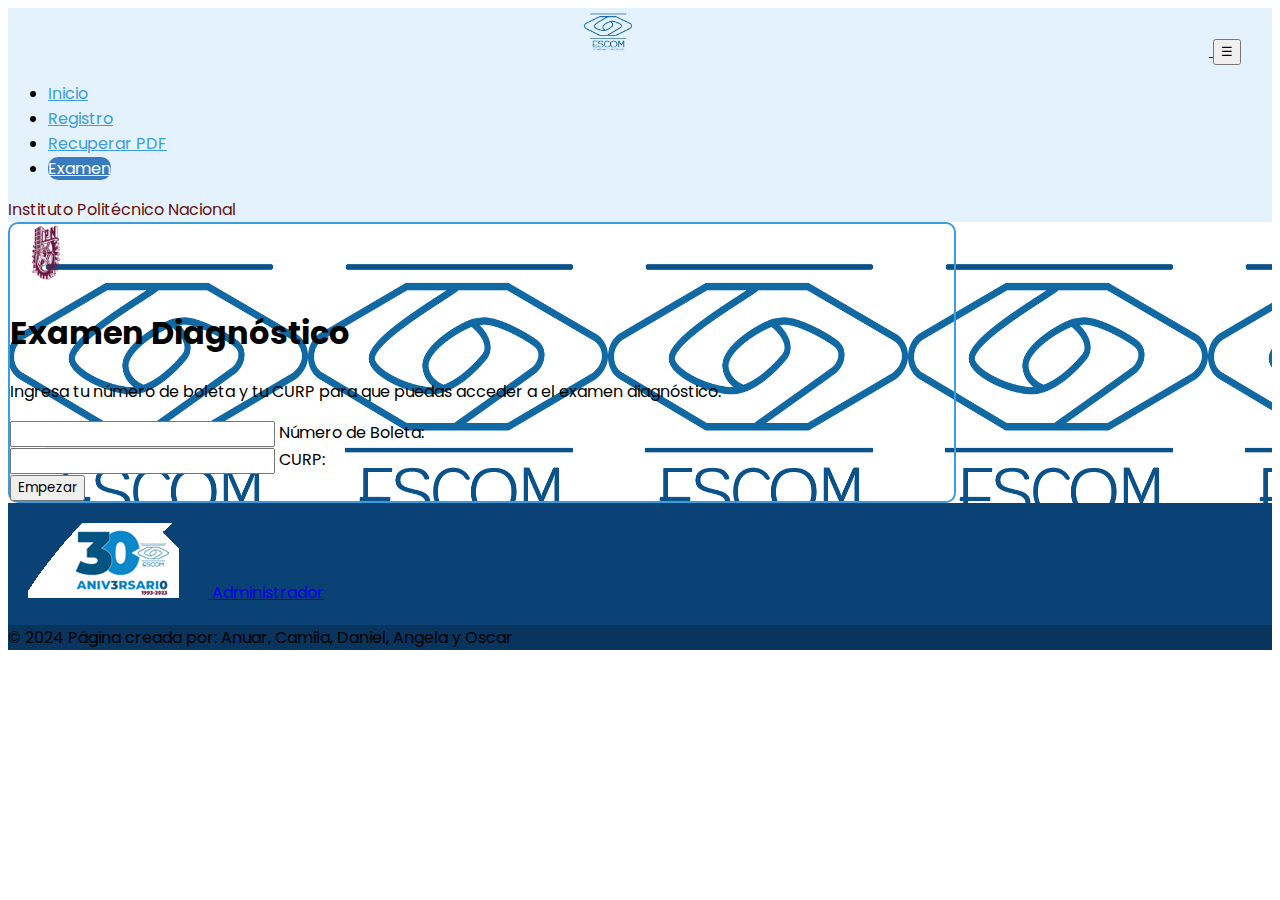
==== examen.html @ 09fc653a "Primera modificación Camila" ====
<!DOCTYPE html>
<html lang="es">
<head>
    <meta charset="UTF-8">
    <meta name="viewport" content="width=device-width, initial-scale=1.0">
    
    <link rel="stylesheet" href="https://cdn.jsdelivr.net/npm/bootstrap@5.0.2/dist/css/bootstrap.min.css" rel="stylesheet" integrity="sha384-EVSTQN3/azprG1Anm3QDgpJLIm9Nao0Yz1ztcQTwFspd3yD65VohhpuuCOmLASjC" crossorigin="anonymous">
    <link rel="stylesheet" href="./recuperarPDFCSS.css">
    <script src="./js/validacionesRecuperarPDF.js"></script>
    <script src="./js/jquery-3.7.1.minpro.js"></script>
    <title>.::Aplicar Examen Diagnóstico::.</title>
</head>
<body>
    <!-- Nav principal -->
    <nav class="navbar navbar-expand-sm justify-content-sm-center sticky-top">
        <div class="container-fluid">
            <a class="navbar-brand" href="https://escom.ipn.mx/">
                <img src="./img/logoESCOM.png" id="LogoESCOMNav" alt="ESCOM" width="60" height="48">
            </a>

            <button class="navbar-toggler" type="button" data-bs-toggle="collapse" data-bs-target="#collapsibleNavbar">
                <span class="navbar-toggler-icon"">&#9776</span>
            </button>

            <div class="collapse navbar-collapse" id="collapsibleNavbar">
                <ul class="navbar-nav">
                    <li class="nav-item" id="navPrincipal">
                        <a class="nav-link menuPrin" href="./index.html">Inicio</a>
                    </li>
                    <li class="nav-item">
                        <a class="nav-link menuPrin" href="./proyectoAct.html">Registro</a>
                    </li>
                    <li class="nav-item">
                        <a class="nav-link menuPrin" href="./recuperarPDF.html">Recuperar PDF</a>
                    </li>
                    <li class="nav-item">
                        <a class="nav-link menuPrin activo" href="./examen.html">Examen</a>
                    </li>
                </ul>
            </div>

            <span class="navbar-text justify-content-end" id="IPN">Instituto Politécnico Nacional</span>
        </div>
    </nav>
    <!-- Contenido -->
    <div class="container-fluid align-items-center justify-content-center vh-100 d-flex" id="cuerpo">
        <div class="bg-white p-5 rounded-5 text-center py-5" id="divRecuPDF">
            <img class="d-block mx-auto mb-4" src="./img/logoIpn.png" id="LogoIPNhead" alt="LogoIPN" width="72" height="57">
            <h1>Examen Diagnóstico</h1>
            <p class="lead">Ingresa tu número de boleta y tu CURP para que puedas acceder a el examen diagnóstico.</p>
            <form id="RecuperarPDF" method="post" onsubmit="return ValidarFormularioRPDF();">
                <div class="form-floating mb-3">
                    <input type="text" name="NoBoleta" id="boletaFloating" class="form-control" placeholder=" ">
                    <label for="boletaFloating">Número de Boleta:</label>
                    <span id="NoBoletaerror" class="error"></span>
                </div>
                <div class="form-floating mb-3">
                    <input type="text" name="CURP" maxlength="18" id="CURPFloating" class="form-control" placeholder=" ">
                    <label for="CURPFloating">CURP:</label>
                    <span id="CURPerror" class="error"></span>
                </div>
                <div class="d-grid gap-2">
                    <button type="submit" class="btn btn-primary">Empezar</button>
                </div>
            </form>
        </div>
    </div>
    <!-- Pie de página -->
    <footer class="text-center text-white" id="piePag">
        <div class="p-4 pb-0">
            <section class="">
                <div class="row d-flex justify-content-center">
                    <div class="col-lg-6">
                        <a href="https://escom.ipn.mx/">
                            <img src="./img/escom.png" alt="ESCOM30Aniversario">
                        </a>
                        <a href="./login.html" class="text-white">Administrador</a>
                    </div>
                </div>
            </section>
        </div>
        <div class="text-center p-3" id="derPiePag">
            © 2024 Página creada por: Anuar, Camila, Daniel, Angela y Oscar
        </div>
    </footer>
    <script src="https://cdn.jsdelivr.net/npm/bootstrap@5.0.2/dist/js/bootstrap.bundle.min.js" integrity="sha384-MrcW6ZMFYlzcLA8Nl+NtUVF0sA7MsXsP1UyJoMp4YLEuNSfAP+JcXn/tWtIaxVXM" crossorigin="anonymous"></script>
</body>
</html>
---- recuperarPDFCSS.css ----
@import url('https://fonts.googleapis.com/css2?family=Poppins:ital,wght@0,100;0,200;0,300;0,400;0,500;0,600;0,700;0,800;0,900;1,100;1,200;1,300;1,400;1,500;1,600;1,700;1,800;1,900&display=swap');

*{
    box-sizing: border-box;
    font-family: "Poppins", sans-serif;
}

.row::after
{
    content: "";
    clear: both;
    display: table;
}

[class*="col-"]
{
    padding: 20px;
}

#cuerpo
{
    margin: 0;
    padding: 0;
    background-image: url("./img/logoESCOM.png");
    background-repeat: repeat;
    background-size: 300px 360px;
    
}

/* #medio
{
    height: 100vh;
    display: flex;
    align-items: center;
    justify-content: center;
}

.container
{
    background-color: white;
    height: 100vh;
} */

.navbar
{
    background-color: #e3f2fd;
}

#LogoESCOMNav
{
    width: 95%;
    aspect-ratio: 3/2;
    object-fit: contain;
    /* mix-blend-mode: color-burn; */
}

.menuPrin
{
    color: #3C9DDC;
}

.menuPrin:hover
{
    background-color: rgb(57, 123, 190);
    color: white;
    border-radius: 10px;
}

.activo
{
    background-color: rgb(57, 123, 190);
    color: white;
    border-radius: 10px;
}

#IPN
{
    color: rgb(102, 17, 17);
    font-style: inherit;
}

#divRecuPDF
{
    width: 75%;
    border: 2px solid #3C9DDC;
    border-radius: 10px;
}

#divAplicarExam
{
    width: 900px;
    border: 2px solid #3C9DDC;
    border-radius: 10px;
}

.error
{
    color: red;
}

#piePag
{
    background-color: #0a4275;
}

#derPiePag
{
    background-color: rgba(0, 0, 0, 0.2);
}
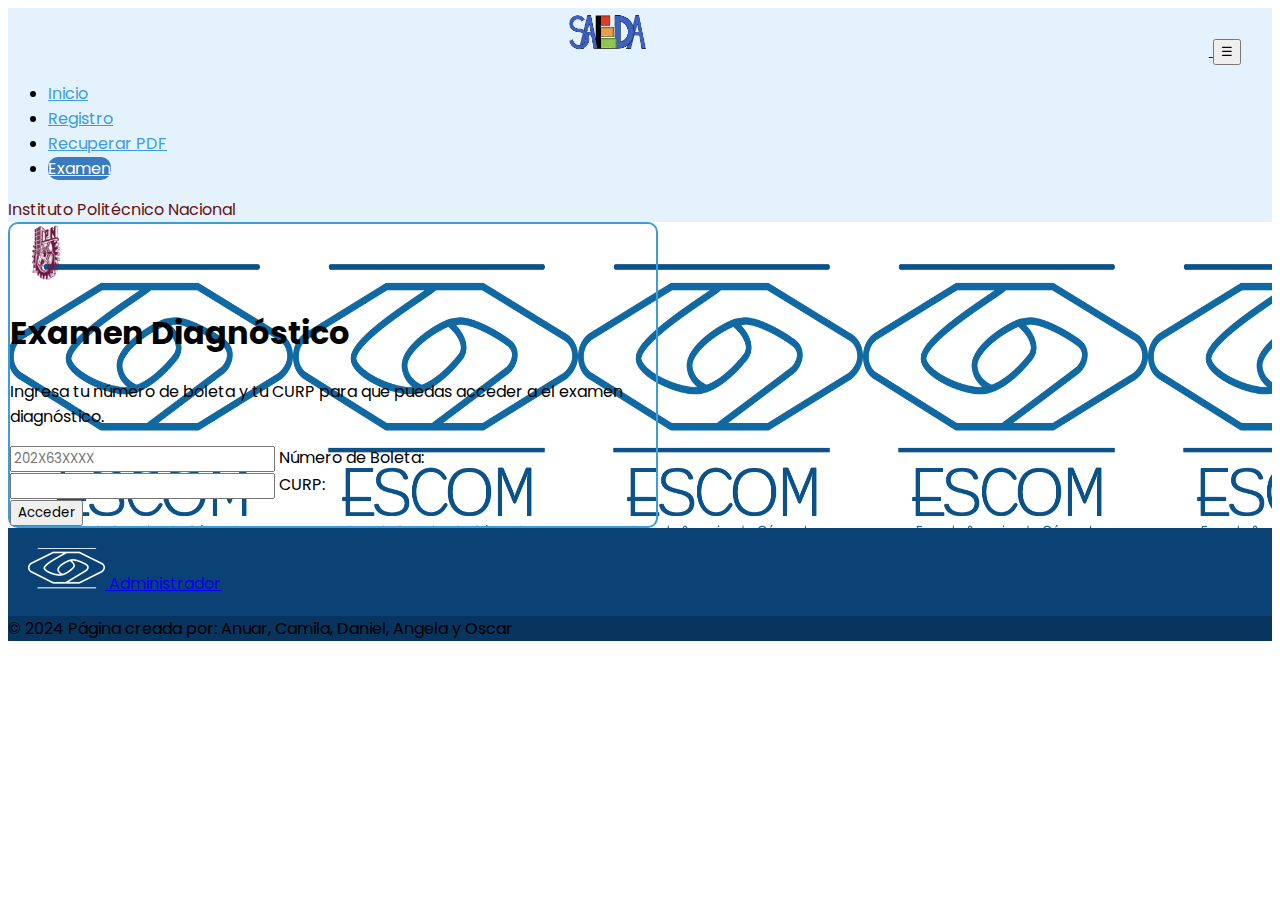
==== commit 0376a966: "Cambios al proyecto" ====
--- a/examen.html
+++ b/examen.html
@@ -5,17 +5,41 @@
     <meta name="viewport" content="width=device-width, initial-scale=1.0">
     
     <link rel="stylesheet" href="https://cdn.jsdelivr.net/npm/bootstrap@5.0.2/dist/css/bootstrap.min.css" rel="stylesheet" integrity="sha384-EVSTQN3/azprG1Anm3QDgpJLIm9Nao0Yz1ztcQTwFspd3yD65VohhpuuCOmLASjC" crossorigin="anonymous">
-    <link rel="stylesheet" href="./recuperarPDFCSS.css">
-    <script src="./js/validacionesRecuperarPDF.js"></script>
+    <link rel="stylesheet" href="./loginExamen.css">
+    <script src="./js/validacionesExamen.js"></script>
     <script src="./js/jquery-3.7.1.minpro.js"></script>
-    <title>.::Aplicar Examen Diagnóstico::.</title>
+    <title>.::Examen Diagnóstico::.</title>
+    <script>
+        $(document).ready(function(){
+            $("form#loginE").submit(function(evento){
+                evento.preventDefault();
+
+                var datos = $(this).serialize();
+
+                $.ajax({
+                    type: "POST",
+                    url: "./php/validarLoginExamen.php",
+                    data: datos,
+                    success: function(response){
+                        console.log(response)
+
+                        if(response == 1){
+                            alert("Numero de bolera o CURP incorrectos.")
+                        }else{
+                            window.location.href = response;
+                        }
+                    }
+                });
+            });
+        });
+    </script>
 </head>
 <body>
     <!-- Nav principal -->
     <nav class="navbar navbar-expand-sm justify-content-sm-center sticky-top">
         <div class="container-fluid">
             <a class="navbar-brand" href="https://escom.ipn.mx/">
-                <img src="./img/logoESCOM.png" id="LogoESCOMNav" alt="ESCOM" width="60" height="48">
+                <img src="./img/logoSAEDA.png" id="LogoESCOMNav" alt="ESCOM" width="60" height="48">
             </a>
 
             <button class="navbar-toggler" type="button" data-bs-toggle="collapse" data-bs-target="#collapsibleNavbar">
@@ -48,19 +72,19 @@
             <img class="d-block mx-auto mb-4" src="./img/logoIpn.png" id="LogoIPNhead" alt="LogoIPN" width="72" height="57">
             <h1>Examen Diagnóstico</h1>
             <p class="lead">Ingresa tu número de boleta y tu CURP para que puedas acceder a el examen diagnóstico.</p>
-            <form id="RecuperarPDF" method="post" onsubmit="return ValidarFormularioRPDF();">
+            <form id="loginE" method="post" onsubmit="return ValidarFormularioR();">
                 <div class="form-floating mb-3">
-                    <input type="text" name="NoBoleta" id="boletaFloating" class="form-control" placeholder=" ">
+                    <input type="text" name="NoBoleta" id="NoBoleta" class="form-control" placeholder="202X63XXXX">
                     <label for="boletaFloating">Número de Boleta:</label>
                     <span id="NoBoletaerror" class="error"></span>
                 </div>
                 <div class="form-floating mb-3">
-                    <input type="text" name="CURP" maxlength="18" id="CURPFloating" class="form-control" placeholder=" ">
+                    <input type="text" name="CURP" maxlength="18" id="CURP" class="form-control" placeholder="">
                     <label for="CURPFloating">CURP:</label>
                     <span id="CURPerror" class="error"></span>
                 </div>
                 <div class="d-grid gap-2">
-                    <button type="submit" class="btn btn-primary">Empezar</button>
+                    <button type="submit" class="btn btn-primary" name="btnAccederE">Acceder</button>
                 </div>
             </form>
         </div>
@@ -72,7 +96,7 @@
                 <div class="row d-flex justify-content-center">
                     <div class="col-lg-6">
                         <a href="https://escom.ipn.mx/">
-                            <img src="./img/escom.png" alt="ESCOM30Aniversario">
+                            <img src="./img/logoEscomBlanco.png" alt="ESCOM30Aniversario">
                         </a>
                         <a href="./login.html" class="text-white">Administrador</a>
                     </div>
--- a/loginExamen.css
+++ b/loginExamen.css
@@ -0,0 +1,102 @@
+@import url('https://fonts.googleapis.com/css2?family=Poppins:ital,wght@0,100;0,200;0,300;0,400;0,500;0,600;0,700;0,800;0,900;1,100;1,200;1,300;1,400;1,500;1,600;1,700;1,800;1,900&display=swap');
+
+*{
+    box-sizing: border-box;
+    font-family: "Poppins", sans-serif;
+}
+
+.row::after
+{
+    content: "";
+    clear: both;
+    display: table;
+}
+
+[class*="col-"]
+{
+    padding: 20px;
+}
+
+#cuerpo
+{
+    margin: 0;
+    padding: 0;
+    background-image: url("./img/logoESCOM.png");
+    background-repeat: repeat;
+    background-size: 285px 360px;
+    
+}
+
+/* #medio
+{
+    height: 100vh;
+    display: flex;
+    align-items: center;
+    justify-content: center;
+}
+
+.container
+{
+    background-color: white;
+    height: 100vh;
+} */
+
+.navbar
+{
+    background-color: #e3f2fd;
+}
+
+#LogoESCOMNav
+{
+    width: 95%;
+    aspect-ratio: 3/2;
+    object-fit: contain;
+    /* mix-blend-mode: color-burn; */
+}
+
+.menuPrin
+{
+    color: #3C9DDC;
+}
+
+.menuPrin:hover
+{
+    background-color: rgb(57, 123, 190);
+    color: white;
+    border-radius: 10px;
+}
+
+.activo
+{
+    background-color: rgb(57, 123, 190);
+    color: white;
+    border-radius: 10px;
+}
+
+#IPN
+{
+    color: rgb(102, 17, 17);
+    font-style: inherit;
+}
+
+#divRecuPDF
+{
+    width: 650px;
+    border: 2px solid #3C9DDC;
+    border-radius: 10px;
+}
+
+.error
+{
+    color: red;
+}
+
+#piePag
+{
+    background-color: #0a4275;
+}
+
+#derPiePag
+{
+    background-color: rgba(0, 0, 0, 0.2);
+}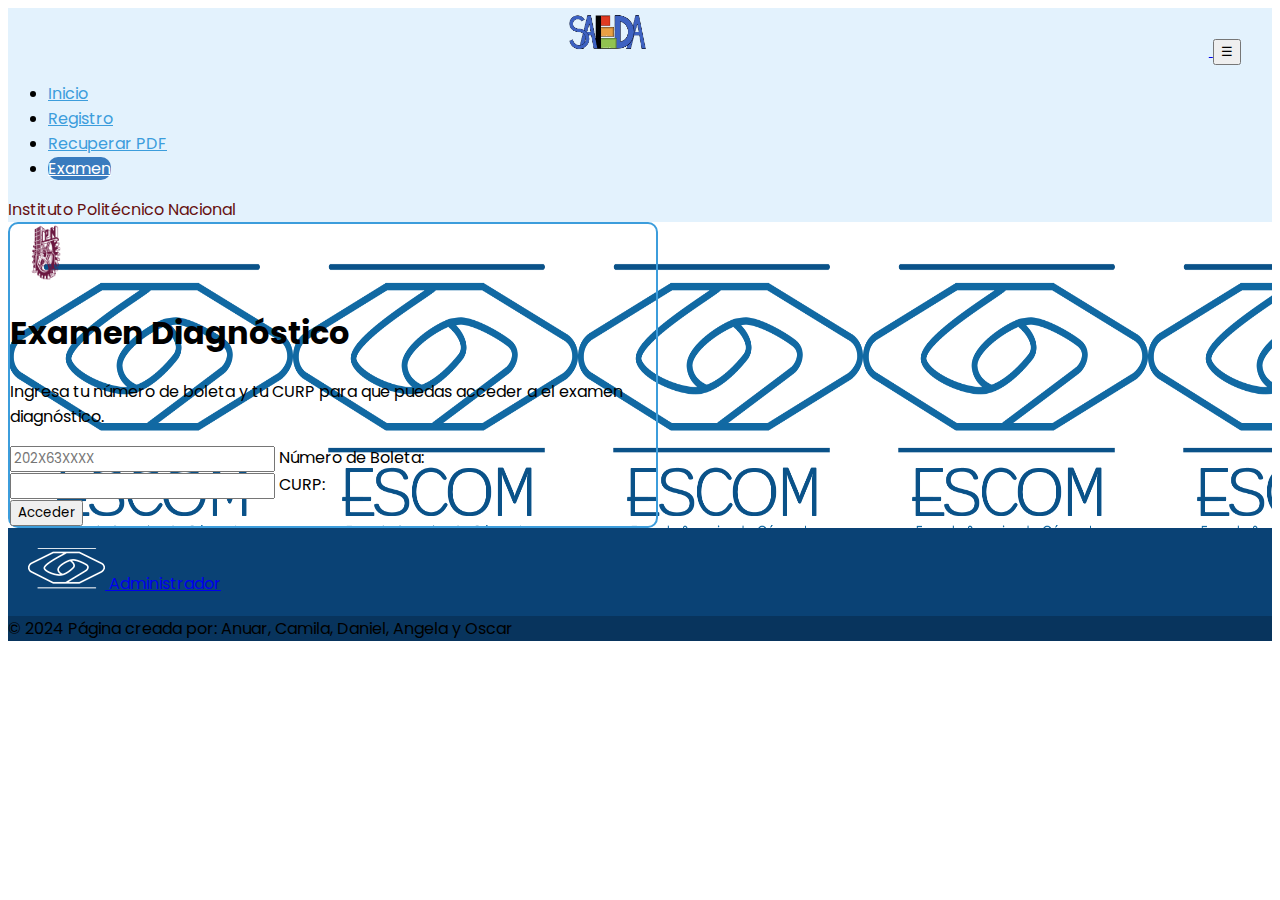
==== commit 7a9141e2: "Actualización pagina" ====
--- a/examen.html
+++ b/examen.html
@@ -25,6 +25,8 @@
 
                         if(response == 1){
                             alert("Numero de bolera o CURP incorrectos.")
+                        }else if(response == 2){
+                            alert("El usuario ya realizo el examen.")
                         }else{
                             window.location.href = response;
                         }
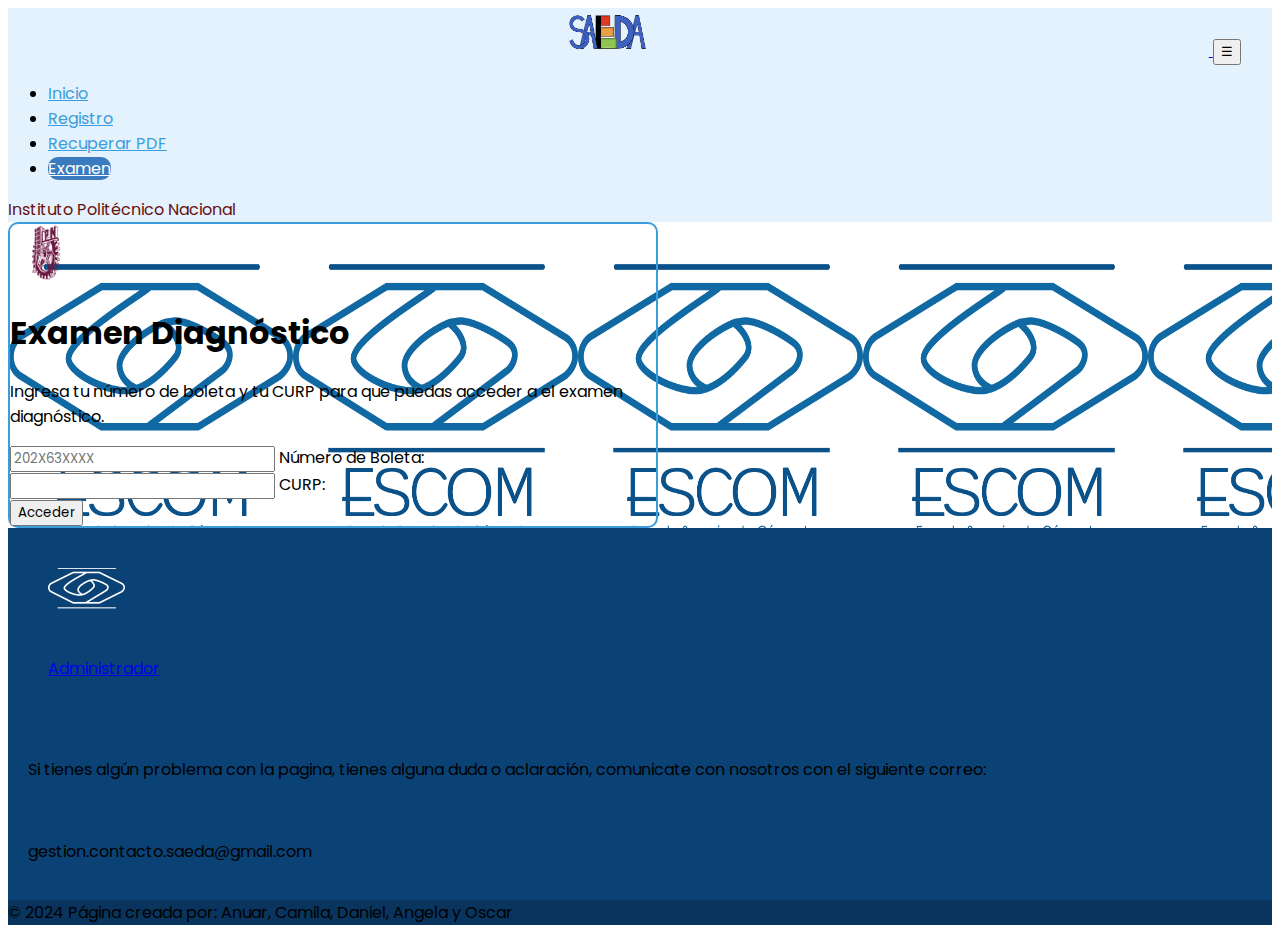
==== commit 329702d4: "Actualización final de la página" ====
--- a/examen.html
+++ b/examen.html
@@ -96,11 +96,24 @@
         <div class="p-4 pb-0">
             <section class="">
                 <div class="row d-flex justify-content-center">
-                    <div class="col-lg-6">
-                        <a href="https://escom.ipn.mx/">
-                            <img src="./img/logoEscomBlanco.png" alt="ESCOM30Aniversario">
-                        </a>
-                        <a href="./login.html" class="text-white">Administrador</a>
+                    <div class="col-sm-6">
+                        <div class="row">
+                            <div class="col-sm-12">
+                                <a href="https://escom.ipn.mx/">
+                                    <img src="./img/logoEscomBlanco.png" alt="ESCOM30Aniversario">
+                                </a>
+                            </div>
+                        </div>
+                        <div class="row">
+                            <div class="col-sm-12">
+                                <a href="./login.html" class="text-white">Administrador</a>
+                            </div>
+                        </div>        
+                    </div>
+                    <div class="col-sm-6">
+                        <p>Si tienes algún problema con la pagina, tienes alguna duda o aclaración, comunicate con nosotros con el siguiente correo:</p>
+                        <br>
+                        <p>gestion.contacto.saeda@gmail.com</p>
                     </div>
                 </div>
             </section>
